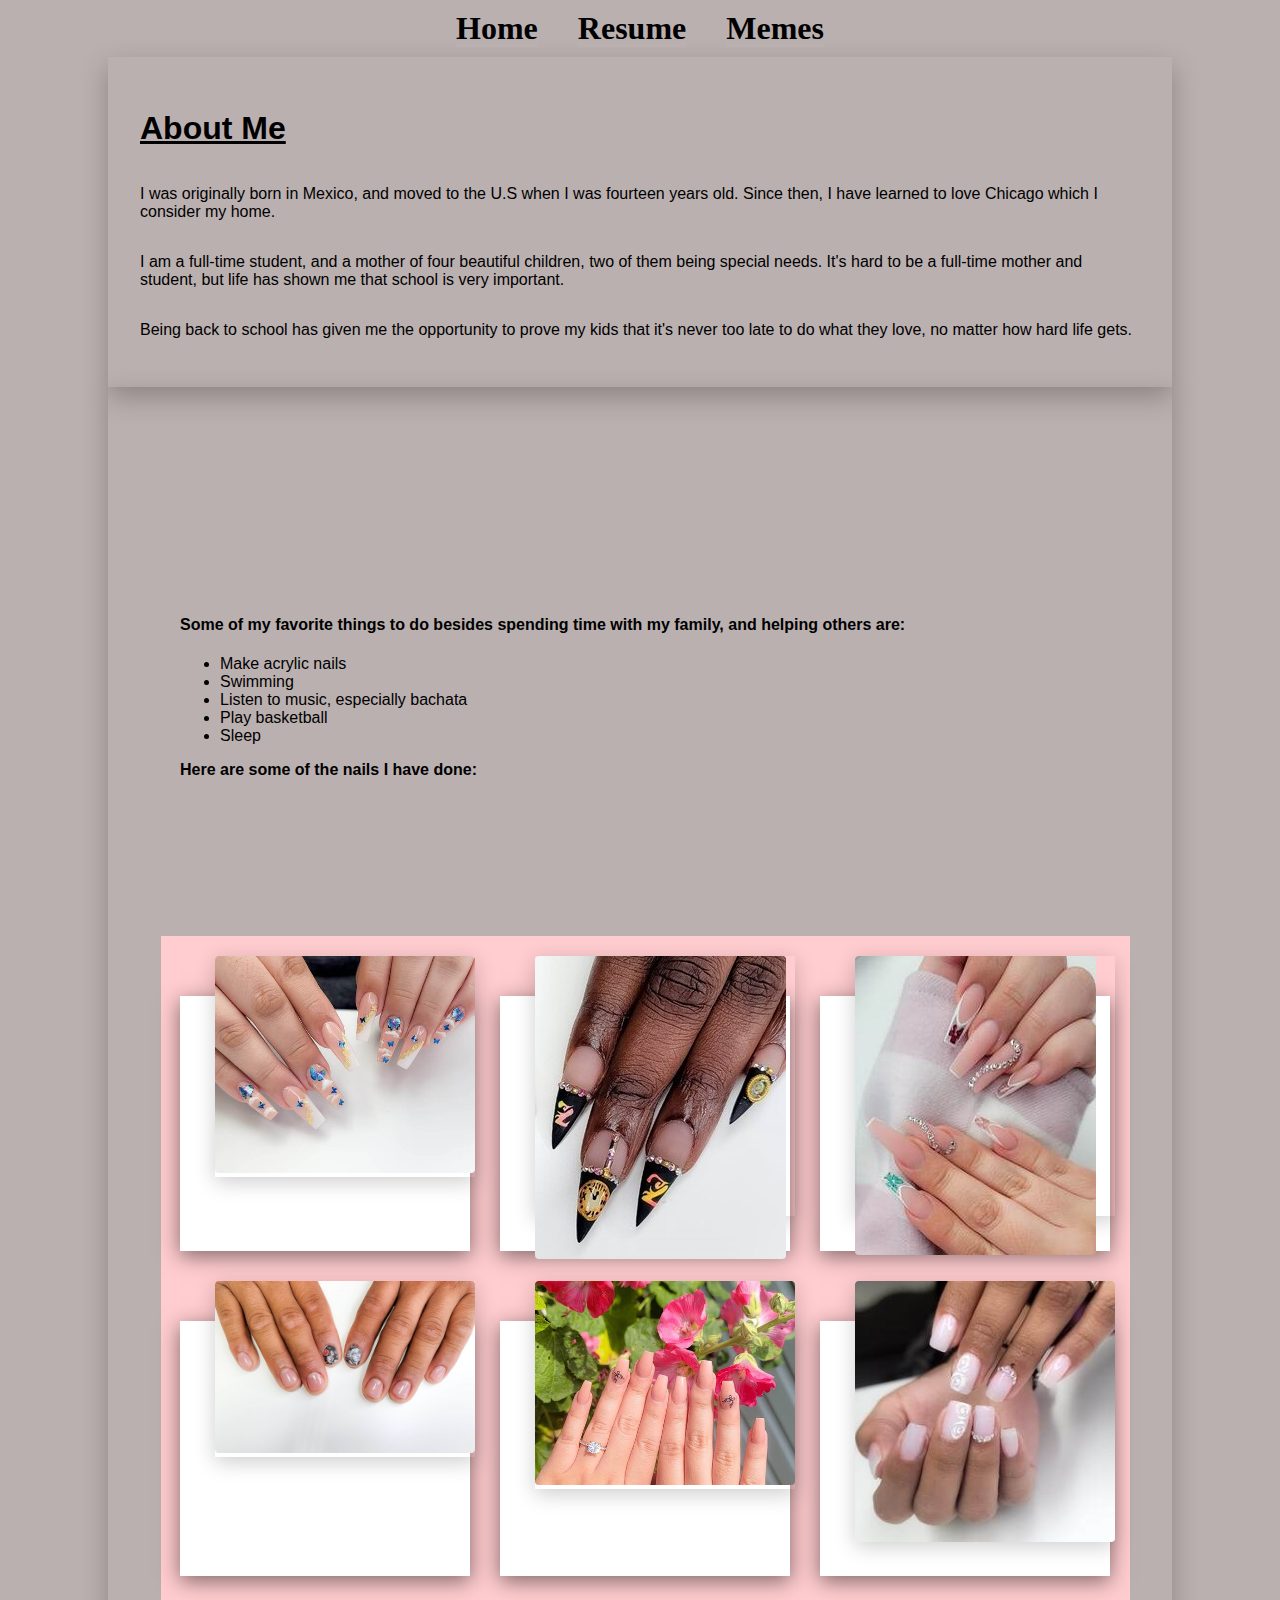
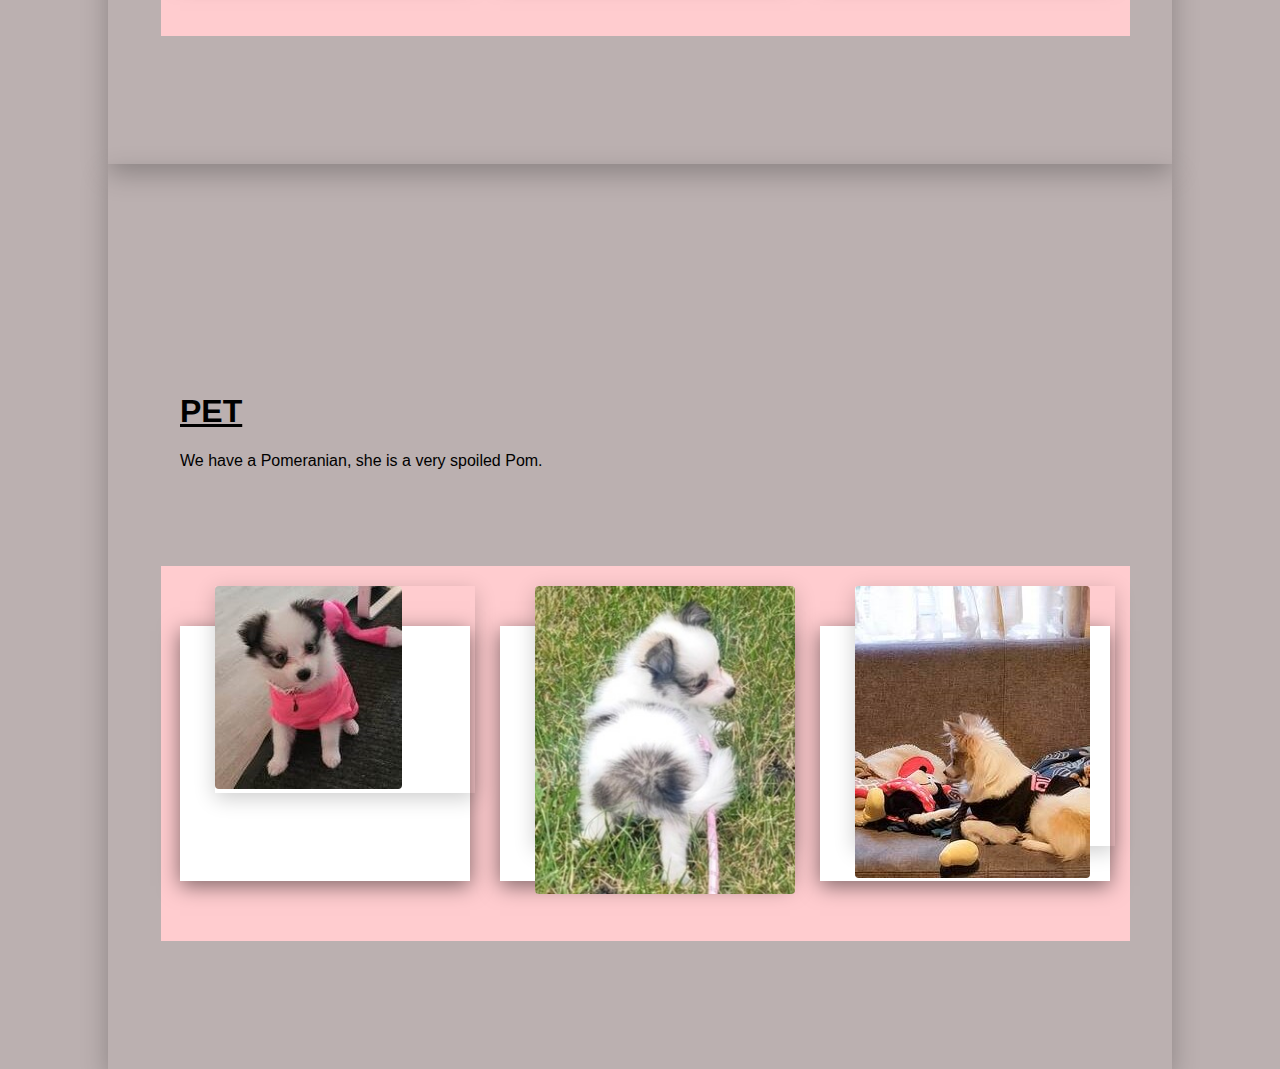
==== index.html @ 3eecfd98 "adding nail-container & pet-container to style in index" ====
<!DOCTYPE html>
<html lang="en">
  <head>
    <meta charset="UTF-8">
    <title>project2</title>
    <link rel="stylesheet" type="text/css" href="css/normalize.css">
    <link rel="stylesheet" href="css/style.css">
    <link rel="stylesheet"
      href="https://cdnjs.cloudflare.com/ajax/libs/font-awesome/4.7.0/css/font-awesome.min.css">
  </head>
  <body>
    <header>
      <nav id="top-navbar">
        <div id="navbar-container">
          <ul>
            <li><a href="index.html">Home</a></li>
            <li><a href="resume.html">Resume</a></li>
            <li><a href="memes.html">Memes</a></li>
          </ul>
        </div>
      </nav>
    </header>
    <section>
      <div class="me-container">
        <h1><u>About Me</u></h1>
        <p>I was originally born in Mexico, and moved to the U.S when I was
          fourteen years old. Since then, I have learned to love Chicago which I
          consider my home.
        </p>
        <p>I am a full-time student, and a mother of four beautiful children,
          two of them being special needs. It's hard to be a full-time mother
          and student, but life has shown me that school is very important.
        </p>
        <p>Being back to school has given me the opportunity to prove my kids
          that it's never too late to do what they love, no matter how hard life
          gets.
        </p>
      </div>
    </section>
  <section class="nail-container">
      <div class="favorite">
        <h4>Some of my favorite things to do besides spending time with my
          family, and helping others are:
        </h4>
        <ul>
          <li>Make acrylic nails</li>
          <li>Swimming</li>
          <li>Listen to music, especially bachata</li>
          <li>Play basketball</li>
          <li>Sleep</li>
        </ul>
        <p><strong>Here are some of the nails I have done:</strong></p>
      </div>
    
  <div class="main2">
    <div class="container">
        <div class="card">
            <div class="imgBX">
                <img src="media/butterflynails.jpg" alt="blue butterfly nails">
            </div>
            <div class="content">
                <h2>Blue Butterflies</h2>
                <p>
                  Blue butterflies on fingertips light,
                  Nature's beauty, a wondrous sight,
                  Fluttering wings, a symbol bright,
                  A touch of magic, pure delight.
                </p>
            </div>
        </div>
        <div class="card">
            <div class="imgBX">
                <img src="media/clocknails.jpg" alt="black new years nails">
            </div>
            <div class="content">
                <h2>New Year</h2>
                <p>
                  New year, new start, a fresh page to write,
                  A chance to be better, to take flight,
                  With hope in our hearts, and dreams in sight,
                  Let's embrace the future, with all our might.
                </p>
            </div>
        </div>
        <div class="card">
            <div class="imgBX">
                <img src="media/flowernails.jpg" alt="encapsulated flower nails">
            </div>
            <div class="content">
                <h2>Flowers</h2>
                <p>
                  Flowers in bloom, a sight divine,
                  A burst of color, a moment sublime,
                  A little piece of heaven, on Earth to shine,
                  A beauty to cherish, a gift divine.
                </p>
            </div>
        </div>
        <div class="card">
            <div class="imgBX">
                <img src="media/menmanicure.jpg" alt="men manicure nails">
            </div>
            <div class="content">
                <h2>Men Manicure</h2>
                <p>
                  Strong hands, a touch of class,
                  With nails so neat, and trimmed to last,
                  A men's manicure, a statement to outlast.
                  A modern trend, breaking stereotypes to transcend.
                  Manicure for men, self-care for all, a message to send.
                </p>
                </p>
            </div>
        </div>
        <div class="card">
            <div class="imgBX">
                <img src="media/blackbutterfly.jpg" alt="black butterfly nails">
            </div>
            <div class="content">
                <h2>Black Butterflies</h2>
                <p>
                  Black butterflies, a mystical sight,
                  A symbol of change, in the dark of night,
                  Graceful and free, a wonder to ignite,
                  Nature's magic, a joy so bright.
                </p>
            </div>
        </div>
        <div class="card">
            <div class="imgBX">
                <img src="media/pinknails.jpg" alt="white rose pink nails">
            </div>
            <div class="content">
                <h2>Rose</h2>
                <p>
                  A rose, a beauty in one flower,
                  A fragrant scent, a sight to empower,
                  Petals so soft, a color to devour,
                  A symbol of love, a cherished shower.
                </p>
            </div>
        </div>
    </div>
  </div>
  </section>
  <section class="pet-container">
      <div class="favorite2">
        <h1><u>PET</u></h1>
        <p>We have a Pomeranian, she is a very spoiled Pom.</p>
      </div>
  <div class="main">
    <div class="container">
        <div class="card">
            <div class="imgBX">
                <img src="media/babymimi.jpg" alt="mimi when baby">
            </div>
            <div class="content">
                <h2>Baby Dog</h2>
                <p>
                  A baby dog, a little ball of fur,
                  A playful spirit, that starts to stir,
                  With paws so small, and eyes that purr,
                  A bundle of joy, that's sure to confer.
                </p>
            </div>
        </div>
        <div class="card">
            <div class="imgBX">
                <img src="media/mimipom.jpg" alt="mimi outside">
            </div>
            <div class="content">
                <h2>Pomeranian</h2>
                <p>
                  A Pomeranian, a fluff of fun,
                  Playing outside, in the warmth of sun,
                  With paws so tiny, and tail that's spun,
                  A joy to watch, a cute little one.
                </p>
            </div>
        </div>
        <div class="card">
            <div class="imgBX">
                <img src="media/mimi.jpg" alt="mimi grown">
            </div>
            <div class="content">
                <h2>Mimi</h2>
                <p>
                  Mimi, the playful pup with joy to share,
                  Her happy bark and gleeful air,
                  Her love for life beyond compare,
                  A faithful friend, always there.
                </p>
            </div>
        </div>
    </div>
  </div>
  </section>
  </body>
</html>
---- css/style.css ----
/*All pages*/
@import url(https://fonts.googleapis.com/css?family=Raleway:400,500,800);
@keyframes animate {
	33% {
		color: cyan;
	}
}
body {
  background: #bbb0b0;
}

h1, h3, p{
  font-family: Arial, Helvetica, sans-serif;
}

h3{
  margin: 10px 0;
}

strong{
  font-weight: 900;
}
#top-navbar {
  font-family: 'Jazz LET, fantasy';
  font-size: 2em;
	font-weight: bolder;
  background-color: #bbb0b0;
  overflow: hidden;
  width: 100%;
}
#navbar-container {
  float: left;
  width: 100%;
  position: relative;
	color: black;
}
#top-navbar ul {
  list-style-type: none;
  margin: 0;
  padding: 0;
  position: relative;
  left: 50%;
  float: left;
}
#top-navbar ul li {
  float: left;
  position: relative;
  right: 50%;
  display: block;
}
#top-navbar ul li a{
  display: block;
  padding: 10px 20px;
  color: #000000;
  text-decoration: none;
}
#top-navbar ul li a{
  text-decoration: underline;
  text-decoration-color: #bbb0b0;
  text-decoration-thickness: 5px;
}
#top-navbar li a:hover{
	padding: 14px 16px;
	text-decoration-color: cyan;
	box-shadow: 5px 5px 10px 5px rgb(241, 161, 173) inset;
	margin-left: auto;
  margin-right: auto;
	animation-name: animate;
	animation-duration: 5s;
	animation-direction: alternate;
	animation-iteration-count: infinite;
}
/*index page*/
.me-container {
  display: flex;
  justify-content: center;
  align-items: center;
  margin: 0 auto;
  max-width: 400px;
  width: 90%;
  overflow: hidden
}
.me-container {
  max-width: 20%;
  height: fit-content;
}
.me-container {
  display: grid;
  grid-area: auto;
  grid-column-gap: 10px;
  max-width: 1000px;
  margin: 0 auto;
  box-shadow: rgb(0 0 0 / 25%) 0px 10px 25px;
  width: 100%;
  padding: 2em;
  height: fit-content;
}
.favorite {
  width: 90%;
  margin: o auto;
  overflow: hidden;
  padding: 80px 0;
  padding-left: 40px
}
.favorite2 {
  width: 90%;
  margin: o auto;
  overflow: hidden;
  padding: 80px 0;
  padding-left: 40px
}
.nail-container {
  position: relative;
  display: grid;
  grid-area: auto;
  grid-column-gap: 10px;
  max-width: 1000px;
  margin: 0 auto;
  box-shadow: rgb(0 0 0 / 25%) 0px 10px 25px;
  width: 100%;
  padding: 8em 2em 8em 2em;
  height: fit-content;
}
.pet-container {
  position: relative;
  display: grid;
  grid-area: auto;
  grid-column-gap: 10px;
  max-width: 1000px;
  margin: 0 auto;
  box-shadow: rgb(0 0 0 / 25%) 0px 10px 25px;
  width: 100%;
  padding: 8em 2em 8em 2em;
  height: fit-content;
}
.main2{
  margin-top: 6%;
  display: flex;
  justify-content: center;
  align-items: center;
}
.container{
  position: relative;
  width: 1100px;
  display: flex;
  justify-content: center;
  align-items: center;
  flex-wrap: wrap;
  padding: 30px;
}
.container .card{
  position: relative;
  max-width: 300px;
  height: 215px;
  background: #fff;
  margin: 30px;
  margin:30px 10px;
  padding: 20px 15px;
  display: flex;
  flex-direction: column;
  box-shadow: 0 5px 20px rgba(0, 0, 0, 0.5);
  transition: 0.3s ease-in-out;
}
.container .card:hover{
  height: 320px;
}
.container .card .imgBX{
  position: relative;
  width: 260px;
  height: 260px;
  top: -60px;
  left: 20px;
  z-index: 1;
  box-shadow: 0 5px 20px rgba(0,0,0,0.2);
}
.container .card .imgBX img{
  max-width: 100%;
  border-radius: 4px;
}
.container .card .content{
  position: relative;
  margin-top: -140px;
  padding: 10px 15px;
  text-align: center;
  color: #111;
  visibility: hidden;
  opacity: 0;
  transition: 0.3s ease-in-out;
}
.container .card:hover .content{
  visibility: visible;
  opacity: 1;
  margin-top: -40px;
  transition-delay: 0.3s;
}

/*resume page*/
.page2 {
  margin: 0px;
  padding: 0px;
  background-image: radial-gradient(
    circle,
    #c7c7c7 0%,
    #ebebeb 25%,
    #f5f5f5 50%,
    #ebebeb 75%,
    #c7c7c7 100%
  );
  height: 100vh;
  font-family: system-ui;
}
.clearfix{
	clear: both;
}
.main-page2{
	height: 1640px;
	width: 1050px;
	background-color: white;
	box-shadow: 5px 7px 15px 5px #b9b6b6;
	margin: 20px auto;
}
.top-section{
	background-color:#151b29;
	text-align: center;
	padding: 20px;
}
.profile{
	width: 150px;
	border-radius: 50%;
}
.p1{
	color: white;
	font-size: 40px;
	font-weight: bold;
	margin: 0px;
	margin-top: 10px;
}
.p1 span{
	font-weight: 100;
	color: #c7c7c7;
}
.p2{
	font-size: 20px;
	color: #c7c7c7;
	margin: 0px;
	margin-top: 10px;
}
.col-div-4{
	width: 35%;
	float: right;

}
.col-div-8{
	width: 62%;
	float: right;
}
.line{
	border-right: 1px solid #c7c7c7;
  height: 1280px;
  width: 2%;
  margin-top: 30px;
  float:right;
}
.content-box{
	padding: 20px;
}
.head{
	font-size: 20px;
	text-transform: uppercase;
	font-weight: 600;
}
.p3{
	color: #7b7b7b;
	margin-bottom: -5px;
}
.fa{
	color: #151b29;
}
.box{
	margin-right: -20px;
	margin-bottom: 0px;
}
.box li{
	padding: 5px;
}
.box li span{
	color: #7b7b7b;
}
.p4{
	font-size: 14px;
	color: #7b7b7b;
}
/*memes page*/
.intro{
  display:  block;
  justify-content: center;
  text-align: center;
  font-family: 'Lexend Deca', sans-serif;
  font-size: 2.0vw; 
  text-shadow: 2px 2px 4px rgba(236, 121, 238, 0.75);
}
.container {
  display: grid;
  grid-template-columns: 1fr 1fr 1fr;
  grid-gap: 10px;
  align-items: stretch;
  background-color: #ffcccf;
  width: 90%;
  margin: 0 auto;
 font-family: 'Viga', sans-serif; 
}
.container > article {
  border: 1px solid #fa6fbb;
  box-shadow: 2px 2px 6px 0px  rgba(0,0,0,0.33);
}
.h3 {
  padding: 10px;
  margin: 0 -5px;
  justify-content: center;
  text-align: center;
}
.h3 > article img{
  max-width: 100%;
}
.h3 > img:hover{
  transform: scale(1.1);
}
.h3 .p {
  padding: 0 20px 20px;
  border-right: 5px solid black;
  border-left: 5px solid black;
}
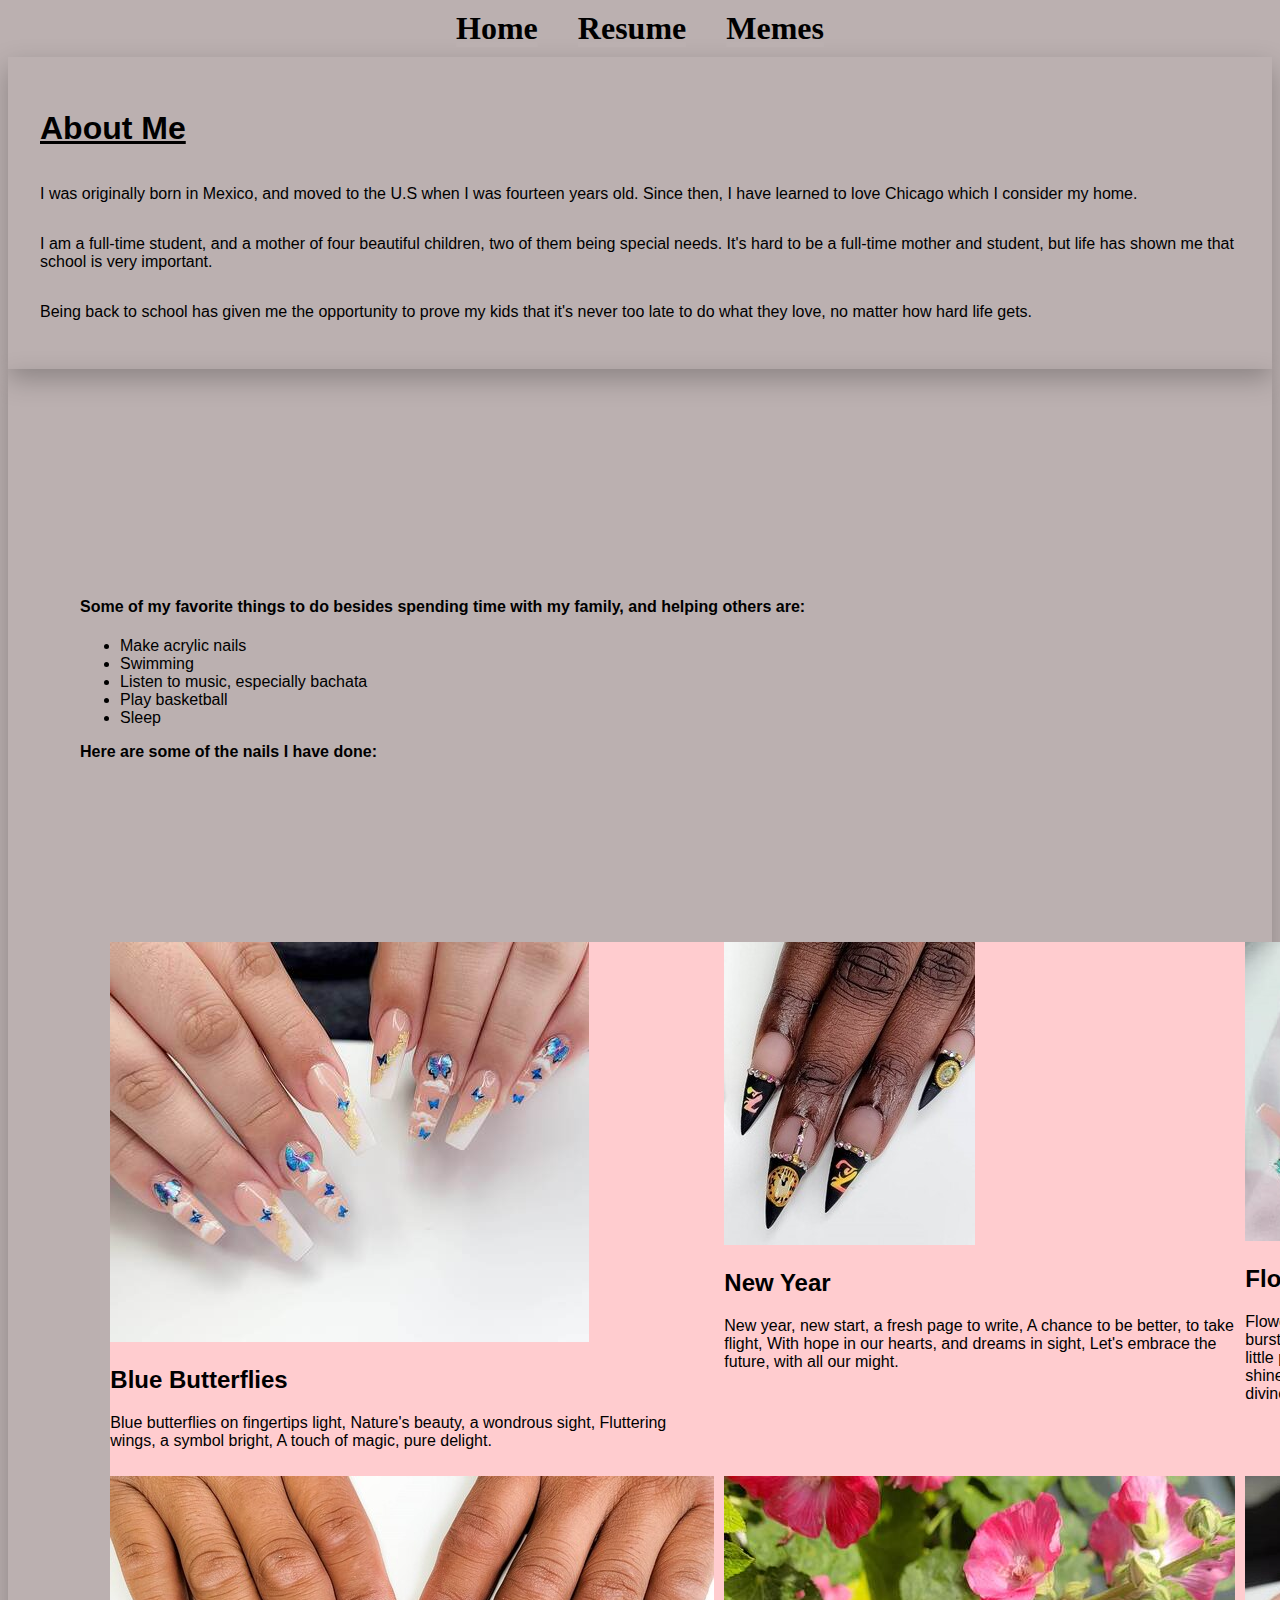
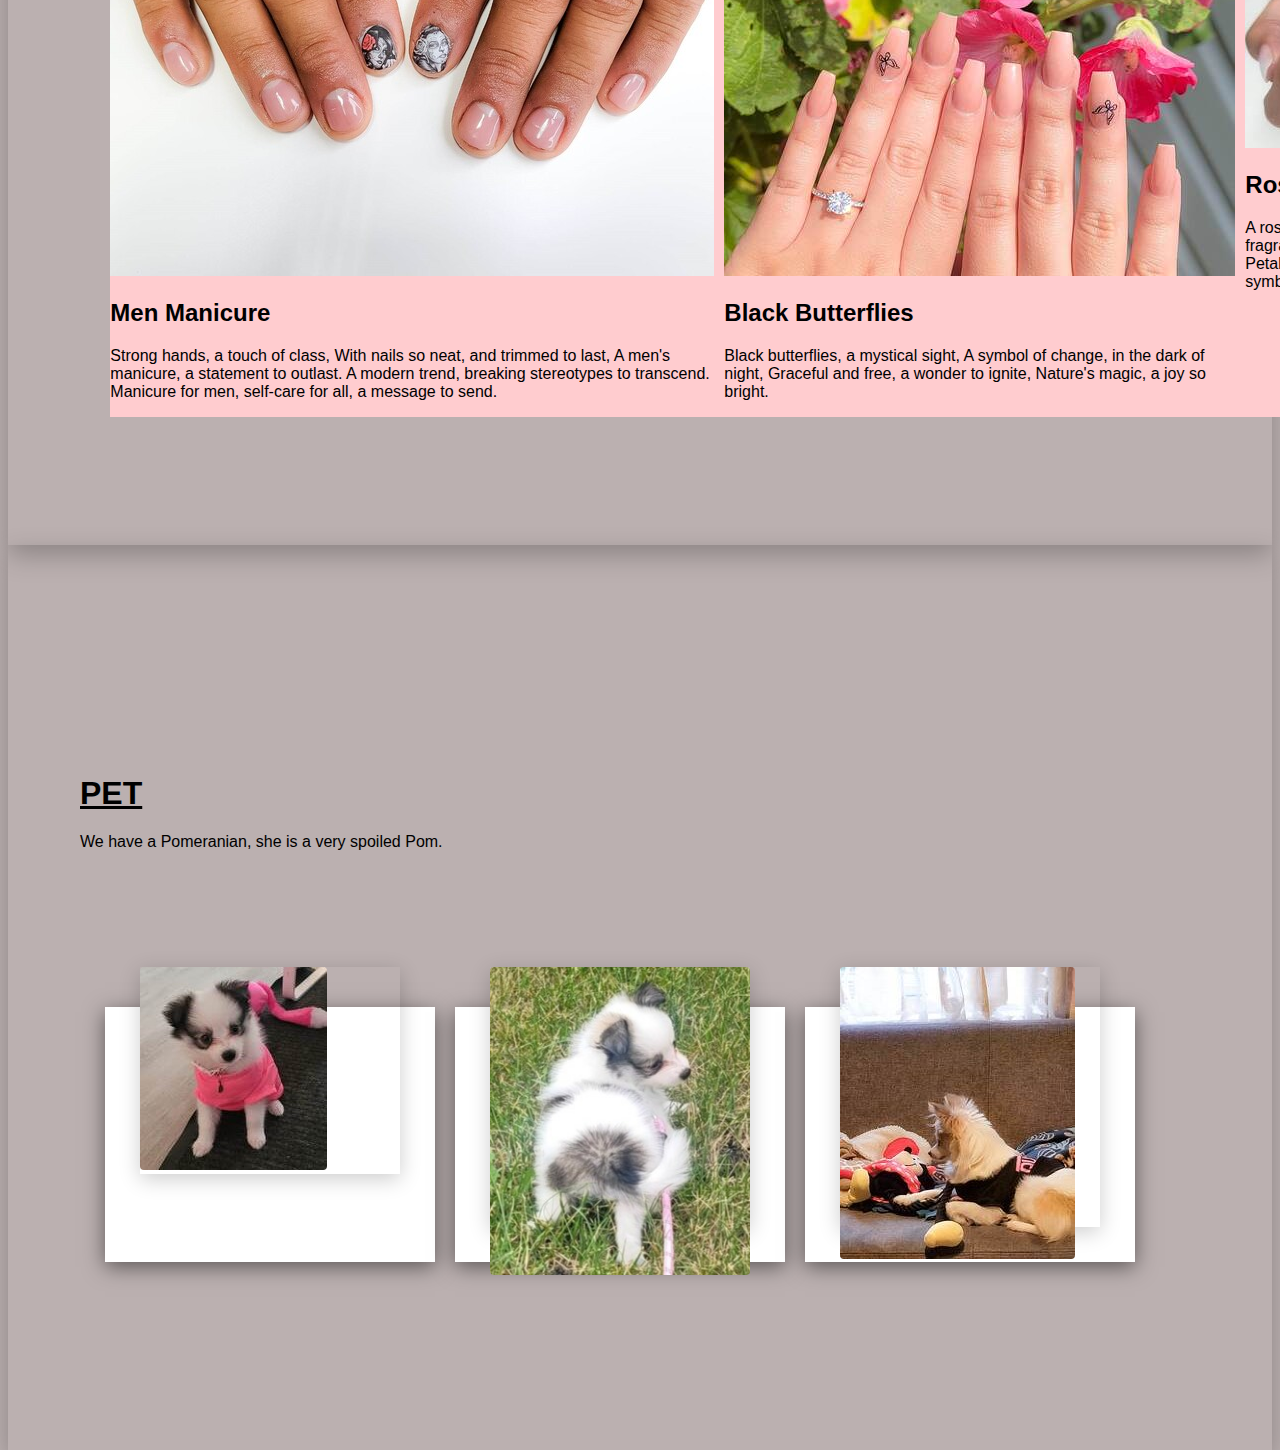
==== commit 1eccddea: "container to container2 in style in index" ====
--- a/index.html
+++ b/index.html
@@ -149,7 +149,7 @@
         <p>We have a Pomeranian, she is a very spoiled Pom.</p>
       </div>
   <div class="main">
-    <div class="container">
+    <div class="container2">
         <div class="card">
             <div class="imgBX">
                 <img src="media/babymimi.jpg" alt="mimi when baby">
--- a/css/style.css
+++ b/css/style.css
@@ -88,7 +88,7 @@
   display: grid;
   grid-area: auto;
   grid-column-gap: 10px;
-  max-width: 1000px;
+  max-width: 1200px;
   margin: 0 auto;
   box-shadow: rgb(0 0 0 / 25%) 0px 10px 25px;
   width: 100%;
@@ -114,7 +114,7 @@
   display: grid;
   grid-area: auto;
   grid-column-gap: 10px;
-  max-width: 1000px;
+  max-width: 1200px;
   margin: 0 auto;
   box-shadow: rgb(0 0 0 / 25%) 0px 10px 25px;
   width: 100%;
@@ -126,7 +126,7 @@
   display: grid;
   grid-area: auto;
   grid-column-gap: 10px;
-  max-width: 1000px;
+  max-width: 1200px;
   margin: 0 auto;
   box-shadow: rgb(0 0 0 / 25%) 0px 10px 25px;
   width: 100%;
@@ -139,7 +139,7 @@
   justify-content: center;
   align-items: center;
 }
-.container{
+.container2{
   position: relative;
   width: 1100px;
   display: flex;
@@ -148,7 +148,7 @@
   flex-wrap: wrap;
   padding: 30px;
 }
-.container .card{
+.container2 .card{
   position: relative;
   max-width: 300px;
   height: 215px;
@@ -161,10 +161,10 @@
   box-shadow: 0 5px 20px rgba(0, 0, 0, 0.5);
   transition: 0.3s ease-in-out;
 }
-.container .card:hover{
+.container2 .card:hover{
   height: 320px;
 }
-.container .card .imgBX{
+.container2 .card .imgBX{
   position: relative;
   width: 260px;
   height: 260px;
@@ -173,11 +173,11 @@
   z-index: 1;
   box-shadow: 0 5px 20px rgba(0,0,0,0.2);
 }
-.container .card .imgBX img{
+.container2 .card .imgBX img{
   max-width: 100%;
   border-radius: 4px;
 }
-.container .card .content{
+.container2 .card .content{
   position: relative;
   margin-top: -140px;
   padding: 10px 15px;
@@ -187,7 +187,7 @@
   opacity: 0;
   transition: 0.3s ease-in-out;
 }
-.container .card:hover .content{
+.container2 .card:hover .content{
   visibility: visible;
   opacity: 1;
   margin-top: -40px;
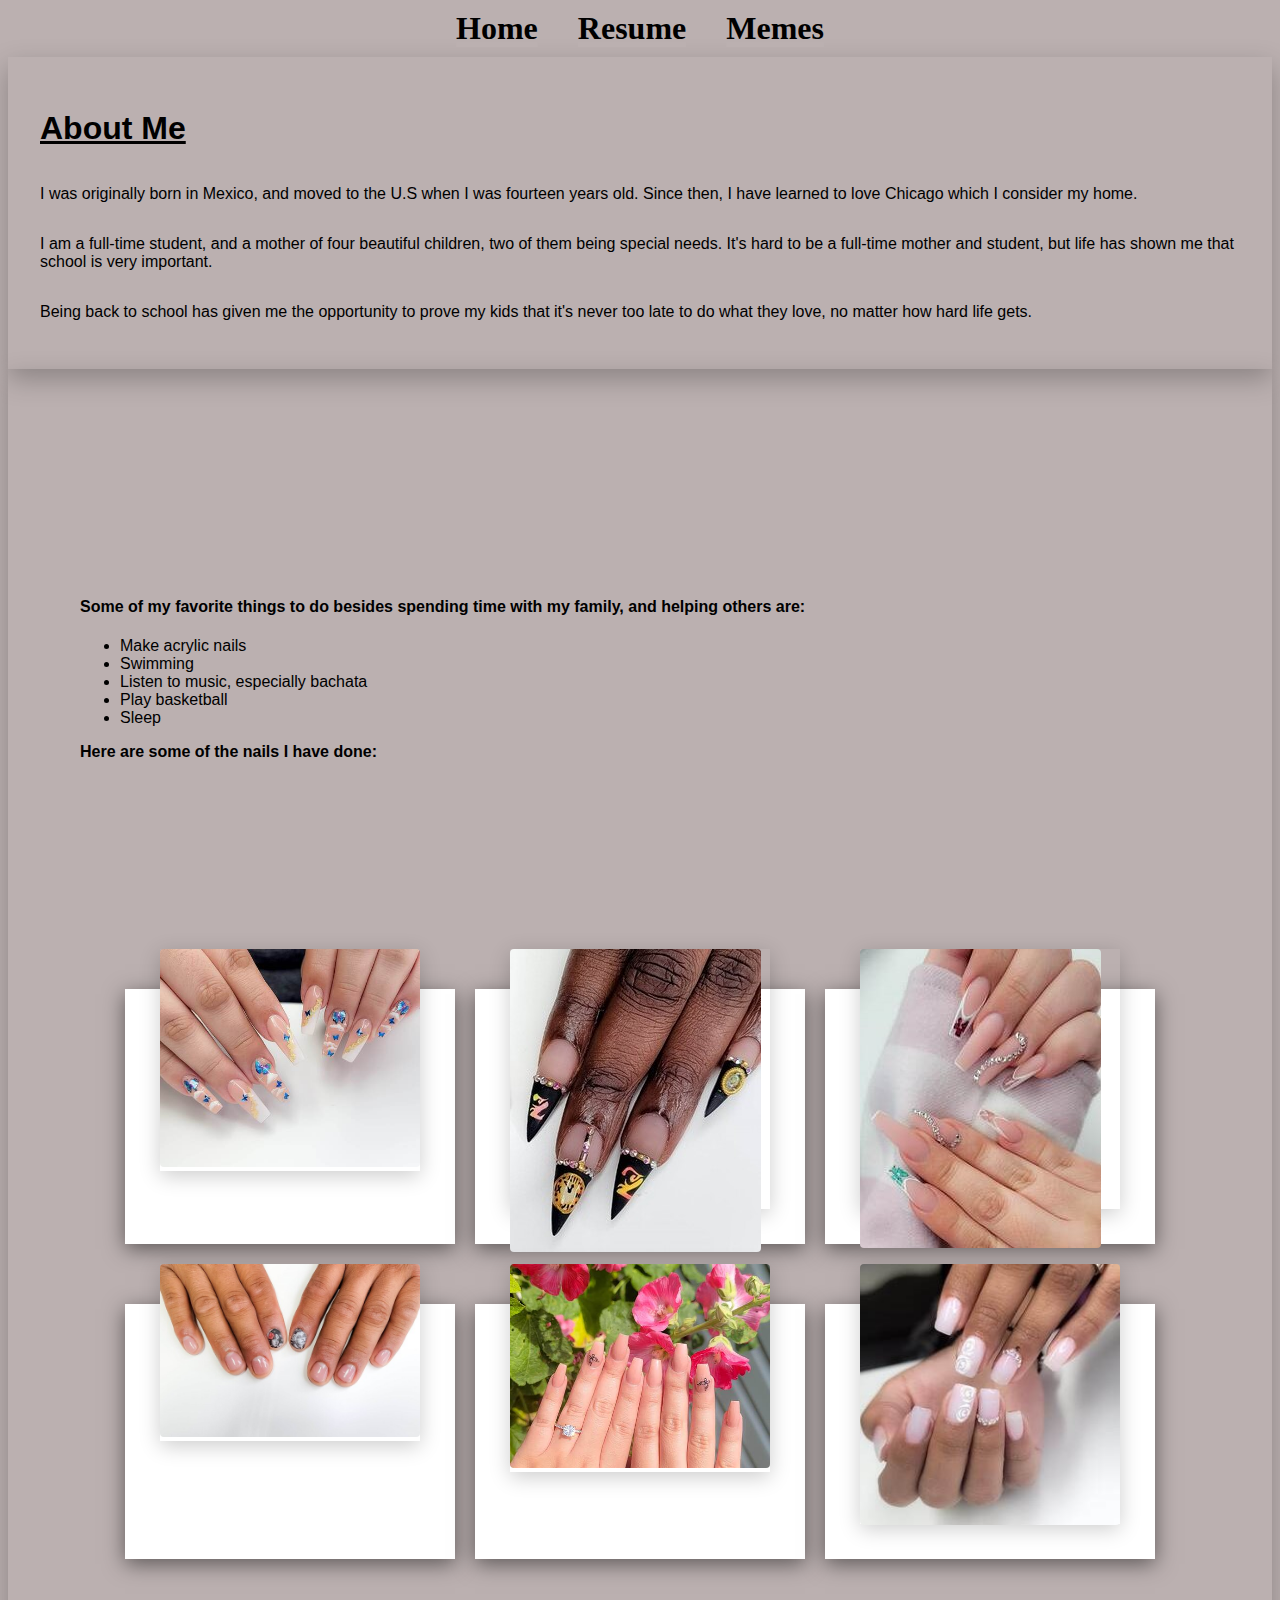
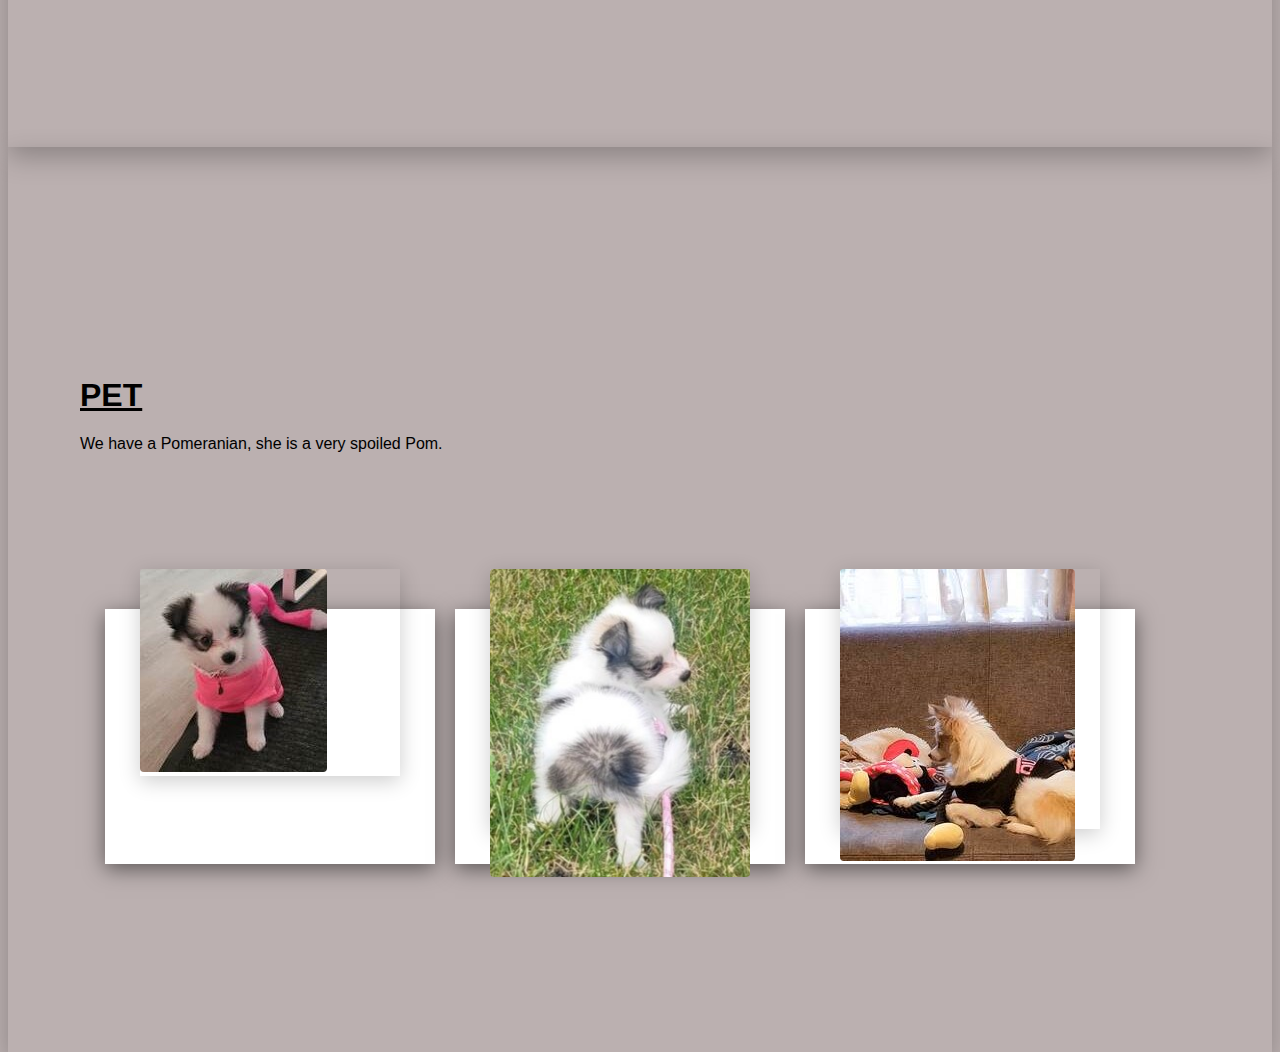
==== commit 750e4bac: "container to container 2 in index" ====
--- a/index.html
+++ b/index.html
@@ -53,7 +53,7 @@
       </div>
     
   <div class="main2">
-    <div class="container">
+    <div class="container2">
         <div class="card">
             <div class="imgBX">
                 <img src="media/butterflynails.jpg" alt="blue butterfly nails">
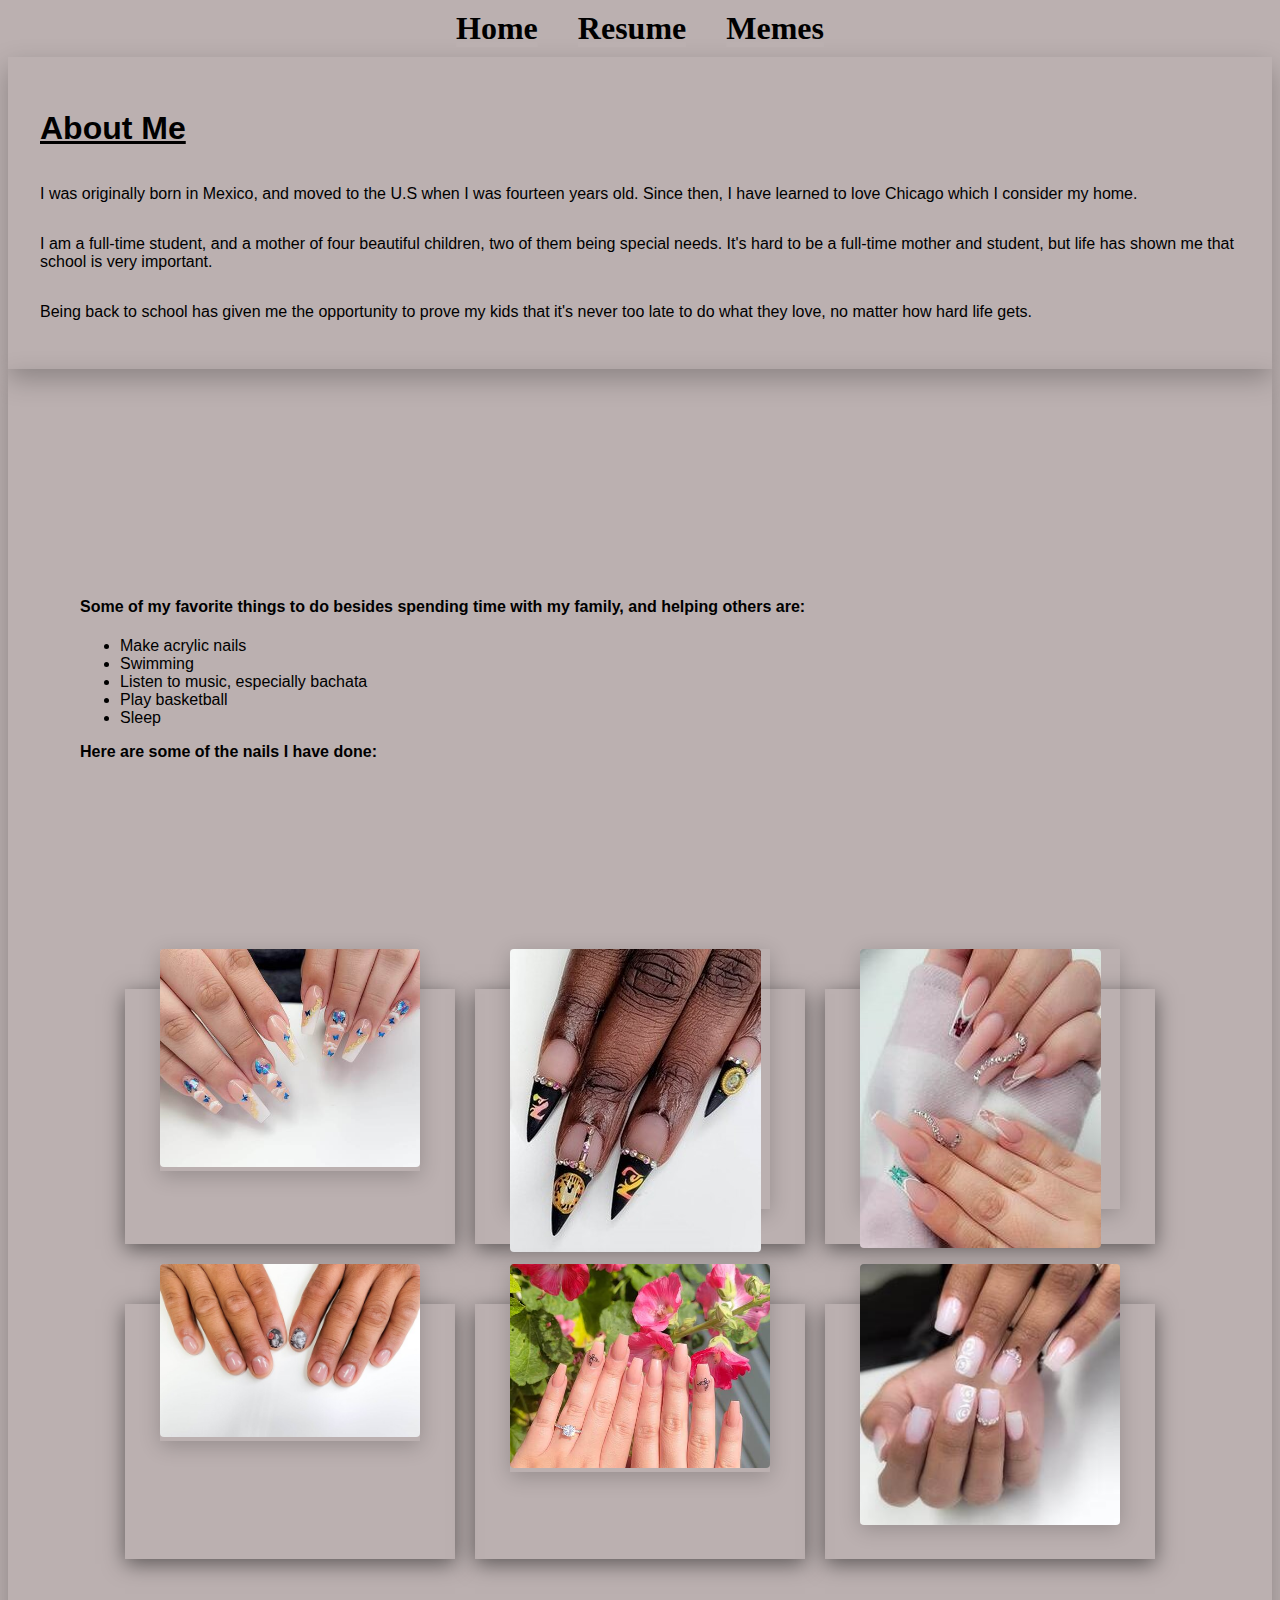
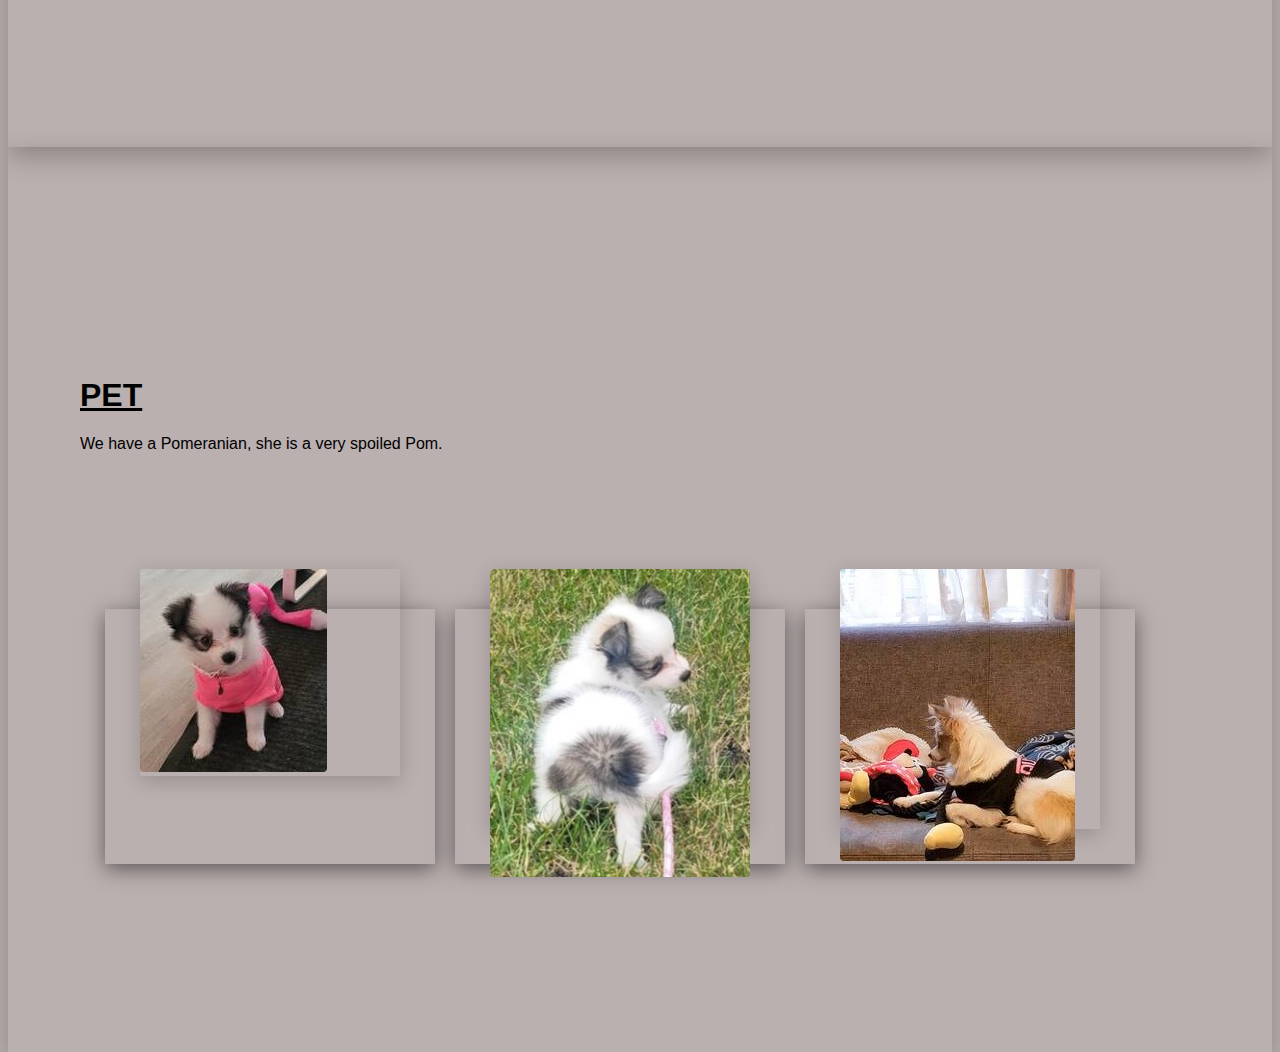
==== commit e512bc44: "formating" ====
--- a/index.html
+++ b/index.html
@@ -54,91 +54,90 @@
     
   <div class="main2">
     <div class="container2">
+      <div class="card">
+        <div class="imgBX">
+          <img src="media/butterflynails.jpg" alt="blue butterfly nails">
+        </div>
+        <div class="content">
+          <h2>Blue Butterflies</h2>
+          <p>
+            Blue butterflies on fingertips light,
+            Nature's beauty, a wondrous sight,
+            Fluttering wings, a symbol bright,
+            A touch of magic, pure delight.
+          </p>
+        </div>
+      </div>
         <div class="card">
-            <div class="imgBX">
-                <img src="media/butterflynails.jpg" alt="blue butterfly nails">
-            </div>
-            <div class="content">
-                <h2>Blue Butterflies</h2>
-                <p>
-                  Blue butterflies on fingertips light,
-                  Nature's beauty, a wondrous sight,
-                  Fluttering wings, a symbol bright,
-                  A touch of magic, pure delight.
-                </p>
-            </div>
+          <div class="imgBX">
+            <img src="media/clocknails.jpg" alt="black new years nails">
+          </div>
+          <div class="content">
+            <h2>New Year</h2>
+            <p>
+              New year, new start, a fresh page to write,
+              A chance to be better, to take flight,
+              With hope in our hearts, and dreams in sight,
+              Let's embrace the future, with all our might.
+            </p>
+          </div>
         </div>
         <div class="card">
-            <div class="imgBX">
-                <img src="media/clocknails.jpg" alt="black new years nails">
-            </div>
-            <div class="content">
-                <h2>New Year</h2>
-                <p>
-                  New year, new start, a fresh page to write,
-                  A chance to be better, to take flight,
-                  With hope in our hearts, and dreams in sight,
-                  Let's embrace the future, with all our might.
-                </p>
-            </div>
+          <div class="imgBX">
+            <img src="media/flowernails.jpg" alt="encapsulated flower nails">
+          </div>
+          <div class="content">
+            <h2>Flowers</h2>
+            <p>
+              Flowers in bloom, a sight divine,
+              A burst of color, a moment sublime,
+              A little piece of heaven, on Earth to shine,
+              A beauty to cherish, a gift divine.
+            </p>
+          </div>
         </div>
         <div class="card">
-            <div class="imgBX">
-                <img src="media/flowernails.jpg" alt="encapsulated flower nails">
-            </div>
-            <div class="content">
-                <h2>Flowers</h2>
-                <p>
-                  Flowers in bloom, a sight divine,
-                  A burst of color, a moment sublime,
-                  A little piece of heaven, on Earth to shine,
-                  A beauty to cherish, a gift divine.
-                </p>
-            </div>
+          <div class="imgBX">
+            <img src="media/menmanicure.jpg" alt="men manicure nails">
+          </div>
+          <div class="content">
+            <h2>Men Manicure</h2>
+            <p>
+              Strong hands, a touch of class,
+              With nails so neat, and trimmed to last,
+              A men's manicure, a statement to outlast.
+              A modern trend, breaking stereotypes to transcend.
+              Manicure for men, self-care for all, a message to send.
+            </p>
+          </div>
         </div>
         <div class="card">
-            <div class="imgBX">
-                <img src="media/menmanicure.jpg" alt="men manicure nails">
-            </div>
-            <div class="content">
-                <h2>Men Manicure</h2>
-                <p>
-                  Strong hands, a touch of class,
-                  With nails so neat, and trimmed to last,
-                  A men's manicure, a statement to outlast.
-                  A modern trend, breaking stereotypes to transcend.
-                  Manicure for men, self-care for all, a message to send.
-                </p>
-                </p>
-            </div>
+          <div class="imgBX">
+            <img src="media/blackbutterfly.jpg" alt="black butterfly nails">
+          </div>
+          <div class="content">
+            <h2>Black Butterflies</h2>
+            <p>
+              Black butterflies, a mystical sight,
+              A symbol of change, in the dark of night,
+              Graceful and free, a wonder to ignite,
+              Nature's magic, a joy so bright.
+            </p>
+          </div>
         </div>
         <div class="card">
-            <div class="imgBX">
-                <img src="media/blackbutterfly.jpg" alt="black butterfly nails">
-            </div>
-            <div class="content">
-                <h2>Black Butterflies</h2>
-                <p>
-                  Black butterflies, a mystical sight,
-                  A symbol of change, in the dark of night,
-                  Graceful and free, a wonder to ignite,
-                  Nature's magic, a joy so bright.
-                </p>
-            </div>
-        </div>
-        <div class="card">
-            <div class="imgBX">
-                <img src="media/pinknails.jpg" alt="white rose pink nails">
-            </div>
-            <div class="content">
-                <h2>Rose</h2>
-                <p>
-                  A rose, a beauty in one flower,
-                  A fragrant scent, a sight to empower,
-                  Petals so soft, a color to devour,
-                  A symbol of love, a cherished shower.
-                </p>
-            </div>
+          <div class="imgBX">
+            <img src="media/pinknails.jpg" alt="white rose pink nails">
+          </div>
+          <div class="content">
+            <h2>Rose</h2>
+            <p>
+              A rose, a beauty in one flower,
+              A fragrant scent, a sight to empower,
+              Petals so soft, a color to devour,
+              A symbol of love, a cherished shower.
+            </p>
+          </div>
         </div>
     </div>
   </div>
@@ -151,46 +150,46 @@
   <div class="main">
     <div class="container2">
         <div class="card">
-            <div class="imgBX">
-                <img src="media/babymimi.jpg" alt="mimi when baby">
-            </div>
-            <div class="content">
-                <h2>Baby Dog</h2>
-                <p>
-                  A baby dog, a little ball of fur,
-                  A playful spirit, that starts to stir,
-                  With paws so small, and eyes that purr,
-                  A bundle of joy, that's sure to confer.
-                </p>
-            </div>
+          <div class="imgBX">
+            <img src="media/babymimi.jpg" alt="mimi when baby">
+          </div>
+          <div class="content">
+            <h2>Baby Dog</h2>
+            <p>
+              A baby dog, a little ball of fur,
+              A playful spirit, that starts to stir,
+              With paws so small, and eyes that purr,
+              A bundle of joy, that's sure to confer.
+            </p>
+          </div>
         </div>
         <div class="card">
-            <div class="imgBX">
-                <img src="media/mimipom.jpg" alt="mimi outside">
-            </div>
-            <div class="content">
-                <h2>Pomeranian</h2>
-                <p>
-                  A Pomeranian, a fluff of fun,
-                  Playing outside, in the warmth of sun,
-                  With paws so tiny, and tail that's spun,
-                  A joy to watch, a cute little one.
-                </p>
-            </div>
+          <div class="imgBX">
+            <img src="media/mimipom.jpg" alt="mimi outside">
+          </div>
+          <div class="content">
+            <h2>Pomeranian</h2>
+            <p>
+              A Pomeranian, a fluff of fun,
+              Playing outside, in the warmth of sun,
+              With paws so tiny, and tail that's spun,
+              A joy to watch, a cute little one.
+            </p>
+          </div>
         </div>
         <div class="card">
-            <div class="imgBX">
-                <img src="media/mimi.jpg" alt="mimi grown">
-            </div>
-            <div class="content">
-                <h2>Mimi</h2>
-                <p>
-                  Mimi, the playful pup with joy to share,
-                  Her happy bark and gleeful air,
-                  Her love for life beyond compare,
-                  A faithful friend, always there.
-                </p>
-            </div>
+          <div class="imgBX">
+            <img src="media/mimi.jpg" alt="mimi grown">
+          </div>
+          <div class="content">
+            <h2>Mimi</h2>
+            <p>
+              Mimi, the playful pup with joy to share,
+              Her happy bark and gleeful air,
+              Her love for life beyond compare,
+              A faithful friend, always there.
+            </p>
+          </div>
         </div>
     </div>
   </div>
--- a/css/style.css
+++ b/css/style.css
@@ -152,7 +152,7 @@
   position: relative;
   max-width: 300px;
   height: 215px;
-  background: #fff;
+  background: transparent;
   margin: 30px;
   margin:30px 10px;
   padding: 20px 15px;
@@ -162,7 +162,7 @@
   transition: 0.3s ease-in-out;
 }
 .container2 .card:hover{
-  height: 320px;
+  height: 420px;
 }
 .container2 .card .imgBX{
   position: relative;
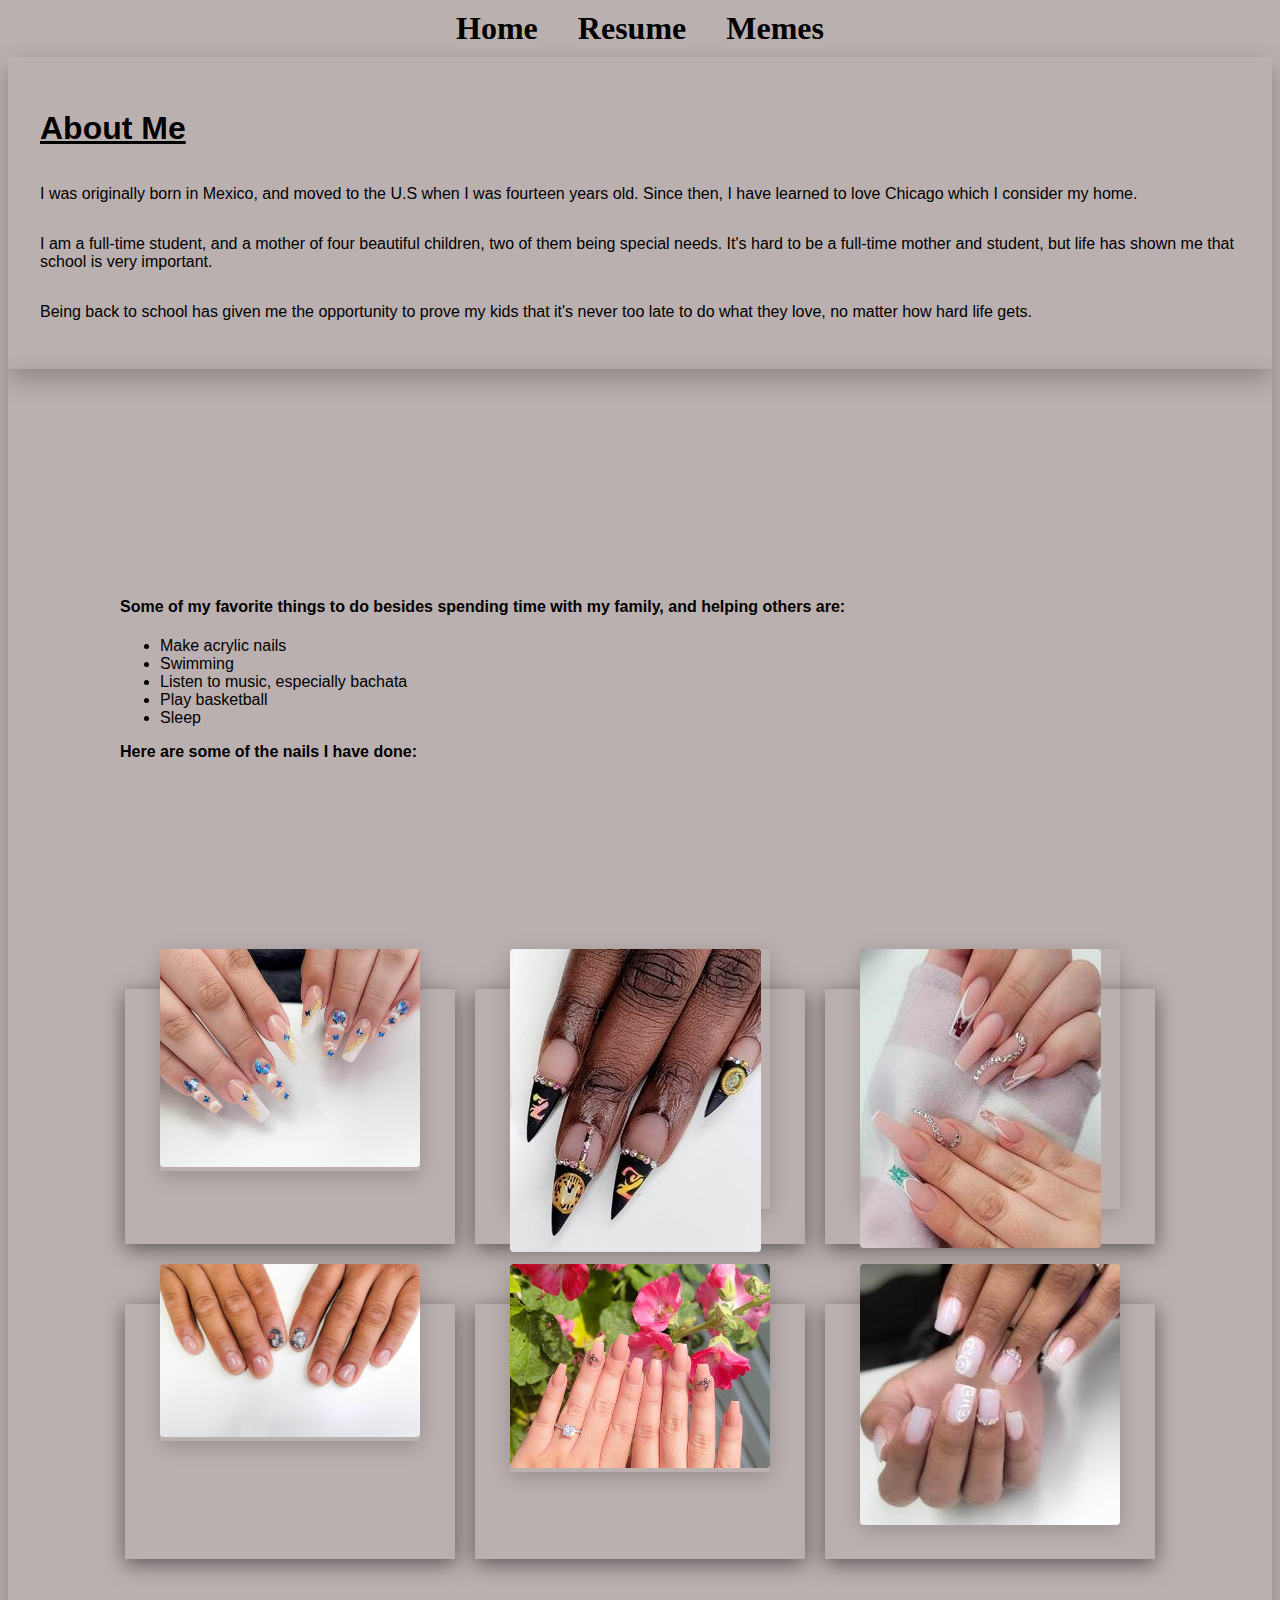
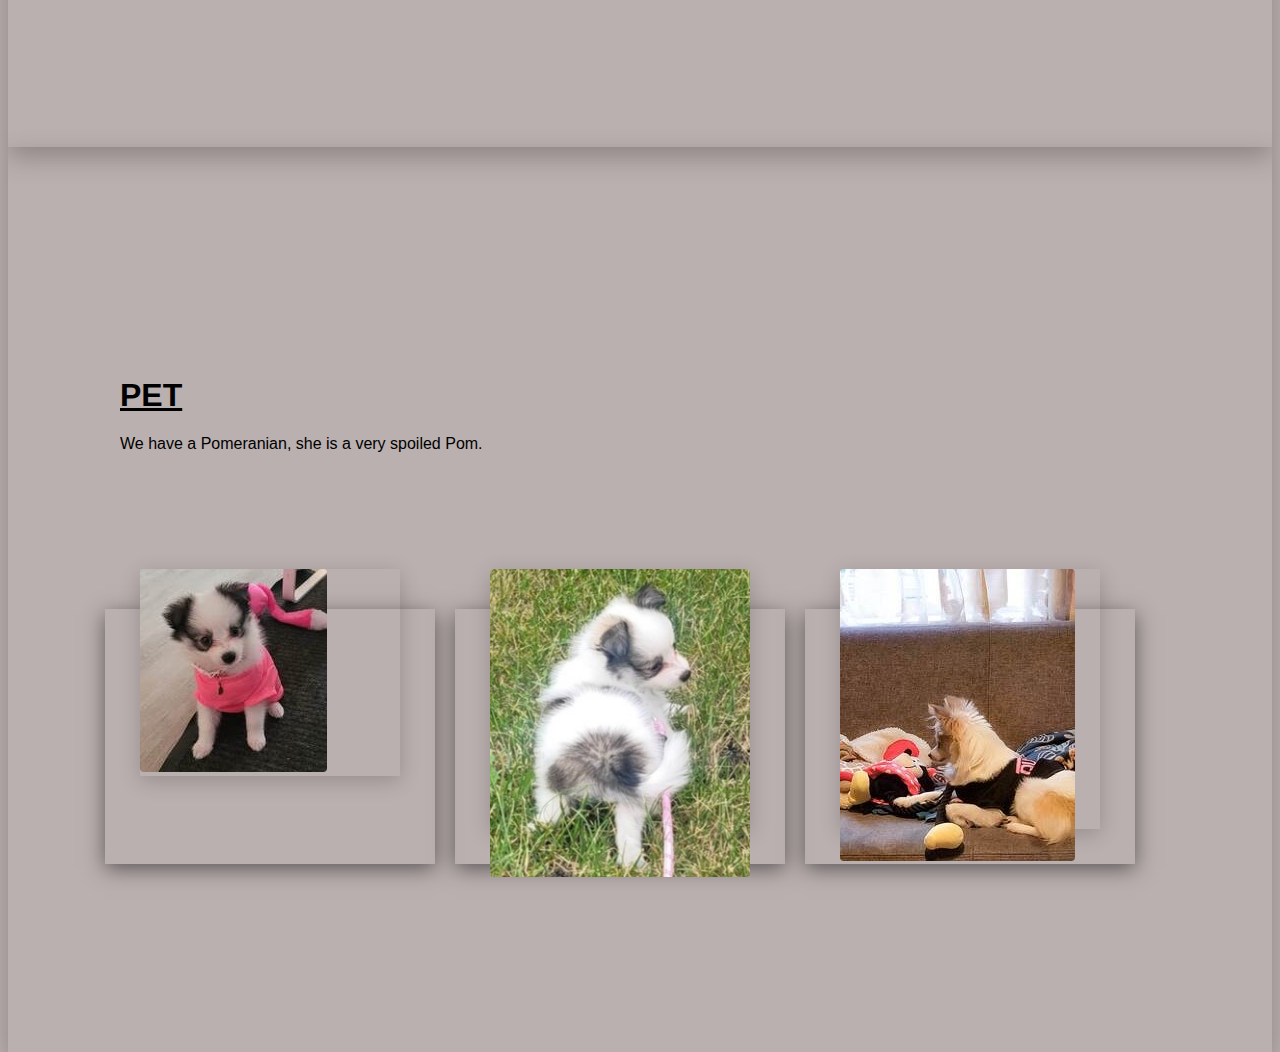
==== commit 927c02ea: "formating" ====
--- a/index.html
+++ b/index.html
@@ -21,23 +21,23 @@
       </nav>
     </header>
     <section>
-      <div class="me-container">
-        <h1><u>About Me</u></h1>
-        <p>I was originally born in Mexico, and moved to the U.S when I was
-          fourteen years old. Since then, I have learned to love Chicago which I
-          consider my home.
-        </p>
-        <p>I am a full-time student, and a mother of four beautiful children,
-          two of them being special needs. It's hard to be a full-time mother
-          and student, but life has shown me that school is very important.
-        </p>
-        <p>Being back to school has given me the opportunity to prove my kids
-          that it's never too late to do what they love, no matter how hard life
-          gets.
-        </p>
-      </div>
+    <div class="me-container">
+      <h1><u>About Me</u></h1>
+      <p>I was originally born in Mexico, and moved to the U.S when I was
+        fourteen years old. Since then, I have learned to love Chicago which I
+        consider my home.
+      </p>
+      <p>I am a full-time student, and a mother of four beautiful children,
+        two of them being special needs. It's hard to be a full-time mother
+        and student, but life has shown me that school is very important.
+      </p>
+      <p>Being back to school has given me the opportunity to prove my kids
+        that it's never too late to do what they love, no matter how hard life
+        gets.
+      </p>
+    </div>
     </section>
-  <section class="nail-container">
+    <section class="nail-container">
       <div class="favorite">
         <h4>Some of my favorite things to do besides spending time with my
           family, and helping others are:
@@ -50,8 +50,7 @@
           <li>Sleep</li>
         </ul>
         <p><strong>Here are some of the nails I have done:</strong></p>
-      </div>
-    
+      </div>  
   <div class="main2">
     <div class="container2">
       <div class="card">
@@ -142,57 +141,57 @@
     </div>
   </div>
   </section>
-  <section class="pet-container">
-      <div class="favorite2">
-        <h1><u>PET</u></h1>
-        <p>We have a Pomeranian, she is a very spoiled Pom.</p>
+    <section class="pet-container">
+        <div class="favorite2">
+          <h1><u>PET</u></h1>
+          <p>We have a Pomeranian, she is a very spoiled Pom.</p>
+        </div>
+    <div class="main">
+      <div class="container2">
+          <div class="card">
+            <div class="imgBX">
+              <img src="media/babymimi.jpg" alt="mimi when baby">
+            </div>
+            <div class="content">
+              <h2>Baby Dog</h2>
+              <p>
+                A baby dog, a little ball of fur,
+                A playful spirit, that starts to stir,
+                With paws so small, and eyes that purr,
+                A bundle of joy, that's sure to confer.
+              </p>
+            </div>
+          </div>
+          <div class="card">
+            <div class="imgBX">
+              <img src="media/mimipom.jpg" alt="mimi outside">
+            </div>
+            <div class="content">
+              <h2>Pomeranian</h2>
+              <p>
+                A Pomeranian, a fluff of fun,
+                Playing outside, in the warmth of sun,
+                With paws so tiny, and tail that's spun,
+                A joy to watch, a cute little one.
+              </p>
+            </div>
+          </div>
+          <div class="card">
+            <div class="imgBX">
+              <img src="media/mimi.jpg" alt="mimi grown">
+            </div>
+            <div class="content">
+              <h2>Mimi</h2>
+              <p>
+                Mimi, the playful pup with joy to share,
+                Her happy bark and gleeful air,
+                Her love for life beyond compare,
+                A faithful friend, always there.
+              </p>
+            </div>
+          </div>
       </div>
-  <div class="main">
-    <div class="container2">
-        <div class="card">
-          <div class="imgBX">
-            <img src="media/babymimi.jpg" alt="mimi when baby">
-          </div>
-          <div class="content">
-            <h2>Baby Dog</h2>
-            <p>
-              A baby dog, a little ball of fur,
-              A playful spirit, that starts to stir,
-              With paws so small, and eyes that purr,
-              A bundle of joy, that's sure to confer.
-            </p>
-          </div>
-        </div>
-        <div class="card">
-          <div class="imgBX">
-            <img src="media/mimipom.jpg" alt="mimi outside">
-          </div>
-          <div class="content">
-            <h2>Pomeranian</h2>
-            <p>
-              A Pomeranian, a fluff of fun,
-              Playing outside, in the warmth of sun,
-              With paws so tiny, and tail that's spun,
-              A joy to watch, a cute little one.
-            </p>
-          </div>
-        </div>
-        <div class="card">
-          <div class="imgBX">
-            <img src="media/mimi.jpg" alt="mimi grown">
-          </div>
-          <div class="content">
-            <h2>Mimi</h2>
-            <p>
-              Mimi, the playful pup with joy to share,
-              Her happy bark and gleeful air,
-              Her love for life beyond compare,
-              A faithful friend, always there.
-            </p>
-          </div>
-        </div>
     </div>
-  </div>
-  </section>
+    </section>
   </body>
 </html>--- a/css/style.css
+++ b/css/style.css
@@ -97,17 +97,17 @@
 }
 .favorite {
   width: 90%;
-  margin: o auto;
+  margin: 0 auto;
   overflow: hidden;
   padding: 80px 0;
-  padding-left: 40px
+  padding-left: 40px;
 }
 .favorite2 {
   width: 90%;
-  margin: o auto;
+  margin: 0 auto;
   overflow: hidden;
   padding: 80px 0;
-  padding-left: 40px
+  padding-left: 40px;
 }
 .nail-container {
   position: relative;
@@ -213,7 +213,7 @@
 	clear: both;
 }
 .main-page2{
-	height: 1640px;
+	height: 1600px;
 	width: 1050px;
 	background-color: white;
 	box-shadow: 5px 7px 15px 5px #b9b6b6;
@@ -256,7 +256,7 @@
 }
 .line{
 	border-right: 1px solid #c7c7c7;
-  height: 1280px;
+  height: 1250px;
   width: 2%;
   margin-top: 30px;
   float:right;
